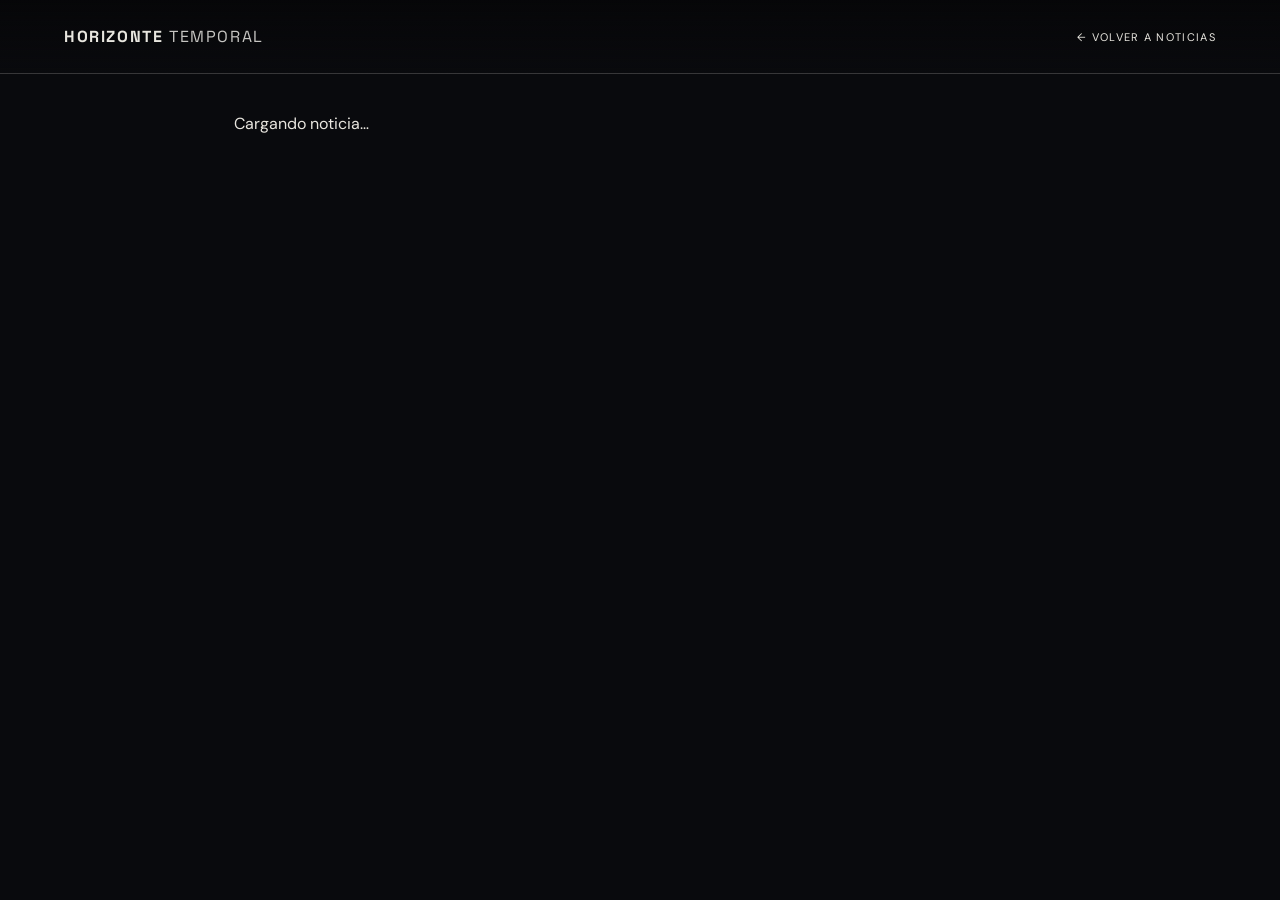
==== noticia.html @ fc0a2a20 "Agregar página individual de noticias" ====
<!doctype html><html lang="es"><head><meta charset="utf-8"><meta name="viewport" content="width=device-width,initial-scale=1"><title>Noticias — Horizonte Temporal</title><link rel="stylesheet" href="styles.css"></head><body><header class="topbar"><a class="wordmark" href="index.html#inicio">HORIZONTE <b>TEMPORAL</b></a><nav><a href="index.html#novedades">← VOLVER A NOTICIAS</a></nav></header><main class="news-article" id="article"><p>Cargando noticia…</p></main><script>const root=document.querySelector('#article');fetch('contenido.json',{cache:'no-store'}).then(r=>r.json()).then(d=>{const id=new URLSearchParams(location.search).get('id');const n=(d.noticias||[]).find(x=>(x.id||x.fecha)===id&&x.publicar!==false);root.replaceChildren();if(!n){root.textContent='Noticia no encontrada.';return;}document.title=(n.titulo||'Noticia')+' — Horizonte Temporal';const add=(tag,txt)=>{const e=document.createElement(tag);e.textContent=txt||'';root.append(e);return e};add('p',n.fecha);add('h1',n.titulo);if(n.imagen){const im=document.createElement('img');im.src='images/'+n.imagen.replace(/^\\/?images\\//,'');im.alt=n.titulo||'';root.append(im)}add('p',n.contenido||n.texto);if(n.relacionado){const details=document.createElement('details');const summary=document.createElement('summary');summary.textContent='Información relacionada';const p=document.createElement('p');p.textContent=n.relacionado;details.append(summary,p);root.append(details)}if(n.enlace&&/^https?:\\/\\//.test(n.enlace)){const a=document.createElement('a');a.href=n.enlace;a.textContent=n.texto_enlace||'Enlace relacionado';a.target='_blank';a.rel='noopener noreferrer';root.append(a)}}).catch(()=>root.textContent='No se pudo cargar la noticia.');</script></body></html>
---- styles.css ----
@import url('https://fonts.googleapis.com/css2?family=DM+Sans:wght@400;500;600;700&family=Space+Grotesk:wght@400;500;600;700&display=swap');:root{--bg:#090a0d;--fg:#e8e6df;--muted:#98999b;--line:#353538;--accent:#e78460}*{box-sizing:border-box}html{scroll-behavior:smooth}body{margin:0;background:var(--bg);color:var(--fg);font-family:'DM Sans',Arial,sans-serif}a{color:inherit;text-decoration:none}button{font:inherit;cursor:pointer}img{display:block;width:100%}.grain{position:fixed;inset:0;z-index:30;pointer-events:none;opacity:.12;background-image:url("data:image/svg+xml,%3Csvg viewBox='0 0 180 180' xmlns='http://www.w3.org/2000/svg'%3E%3Cfilter id='n'%3E%3CfeTurbulence type='fractalNoise' baseFrequency='.9' numOctaves='3' stitchTiles='stitch'/%3E%3C/filter%3E%3Crect width='100%25' height='100%25' filter='url(%23n)' opacity='.28'/%3E%3C/svg%3E")}.topbar{height:74px;position:absolute;z-index:20;top:0;left:0;right:0;display:flex;align-items:center;justify-content:space-between;padding:0 5%;border-bottom:1px solid #ffffff32;background:linear-gradient(#050507c7,transparent)}.wordmark{font:700 16px 'Space Grotesk',sans-serif;letter-spacing:.1em}.wordmark span{color:var(--accent)}.wordmark b{font-weight:400;color:#c6c5c2}.topbar nav{display:flex;gap:27px}.topbar nav a{font-size:11px;letter-spacing:.12em;text-transform:uppercase}.topbar nav a:hover{color:var(--accent)}.menu-toggle{display:none}.hero{min-height:760px;height:100svh;position:relative;display:flex;align-items:center;overflow:hidden}.hero>img{position:absolute;inset:0;height:100%;object-fit:cover;object-position:70% 45%;filter:saturate(.78)}.hero-shade{position:absolute;inset:0;background:linear-gradient(90deg,#07080bee 0%,#07080bba 37%,#07080b18 85%),linear-gradient(0deg,#07080bf0,transparent 30%)}.hero-copy{position:relative;padding:120px 8% 70px;max-width:980px}.eyebrow,.kicker,.index,.section-head,.image-label,.hero-bottom,.note{font-size:11px;letter-spacing:.18em;text-transform:uppercase}.eyebrow,.kicker{color:var(--accent)}h1,h2,h3,p{margin-top:0}h1,h2,h3{font-family:'Space Grotesk',Arial,sans-serif}h1{font-size:clamp(56px,9.5vw,145px);line-height:.88;letter-spacing:-.085em;margin:30px 0}h1 em,h2 i{font-style:normal;font-weight:400;color:var(--accent)}.lead{font-size:clamp(16px,2vw,23px);line-height:1.5;max-width:490px;color:#dedbd5}.outline-btn{display:inline-flex;gap:35px;align-items:center;border:1px solid #a6a2a0;padding:16px 20px;font-size:11px;letter-spacing:.15em;margin-top:24px}.outline-btn:hover{background:var(--fg);color:var(--bg)}.hero-bottom{position:absolute;bottom:28px;left:8%;right:8%;display:flex;justify-content:space-between;color:#b4b2b0}.section{padding:110px 8%}.section-head{display:flex;gap:20px;align-items:center;color:#aaa9a6;margin-bottom:55px}.section-head .index{color:var(--accent)}.section-head .rule{height:1px;flex:1;background:var(--line)}h2{font-size:clamp(38px,5vw,76px);letter-spacing:-.06em;line-height:1.08;font-weight:500;margin-bottom:30px}.intro-grid{display:grid;grid-template-columns:1.2fr .8fr;gap:8%;margin-bottom:80px}.prose{font-size:16px;line-height:1.85;color:#bbb9b6}.note{font-size:10px;color:#7f8083}.wide-image{height:550px;position:relative;overflow:hidden}.wide-image img{height:100%;object-fit:cover;object-position:center 42%}.image-label{position:absolute;bottom:25px;left:28px;background:#08090bbd;padding:12px}.section-sub{max-width:630px;color:#a7a7a6;line-height:1.7;margin-bottom:40px}.chapters{background:#101115}.chapter-grid{display:grid;grid-template-columns:repeat(2,minmax(0,1fr));gap:20px}.chapter{min-height:460px;position:relative;overflow:hidden;background:#1b1b1e}.chapter img{height:100%;position:absolute;inset:0;object-fit:cover;filter:brightness(.7);transition:transform .5s}.chapter:hover img{transform:scale(1.045)}.chapter:after{content:'';position:absolute;inset:0;background:linear-gradient(0deg,#000e,transparent 75%)}.chapter-content{position:absolute;z-index:1;bottom:0;padding:35px}.chapter-number{font-size:11px;letter-spacing:.18em;color:#e4a58e}.chapter h3{font-size:clamp(25px,3vw,45px);letter-spacing:-.04em;margin:12px 0}.chapter p{color:#ddd;max-width:390px;line-height:1.5;font-size:14px}.chapter:first-child{grid-column:span 2;min-height:570px}.chapter:first-child h3{font-size:clamp(40px,5vw,72px)}.quote-band{height:650px;position:relative;display:grid;place-items:center;text-align:center}.quote-band img{position:absolute;inset:0;height:100%;object-fit:cover;filter:brightness(.43)}.quote-band:after{content:'';position:absolute;inset:0;background:#090a0d50}.quote-band>div{position:relative;z-index:1;max-width:850px;padding:30px}.quote-band blockquote{font:400 clamp(28px,4.4vw,60px)/1.18 'Space Grotesk',sans-serif;letter-spacing:-.04em;margin:30px 0}.quote-band small{letter-spacing:.18em;color:#bbb}.atlas{display:grid;grid-template-columns:repeat(3,1fr);gap:20px}.atlas-feature{background:#151619}.atlas-feature img{height:380px;object-fit:cover}.atlas-feature div{padding:26px}.atlas-feature span{font-size:11px;color:var(--accent);letter-spacing:.13em}.atlas-feature h3{font-size:27px;margin:14px 0}.atlas-feature p{font-size:14px;color:#aaa;line-height:1.6}.gallery-section{background:#111216}.filters{display:flex;gap:10px;flex-wrap:wrap;margin-bottom:28px}.filters button{background:none;border:1px solid #555;color:#bbb;padding:11px 18px;font-size:11px;letter-spacing:.14em}.filters button.active,.filters button:hover{color:#0a0a0c;background:var(--accent);border-color:var(--accent)}.gallery-grid{display:grid;grid-template-columns:repeat(4,1fr);gap:12px}.gallery-item{border:0;background:#222;padding:0;position:relative;overflow:hidden;aspect-ratio:3/4}.gallery-item:nth-child(5n+2){grid-row:span 2;aspect-ratio:auto}.gallery-item img{height:100%;object-fit:cover;transition:transform .35s,filter .35s;filter:brightness(.85)}.gallery-item:hover img{transform:scale(1.05);filter:brightness(1)}.gallery-item span{position:absolute;bottom:0;left:0;right:0;background:linear-gradient(transparent,#000a);padding:45px 12px 14px;text-align:left;font-size:11px;letter-spacing:.1em}.process-grid{display:grid;grid-template-columns:1fr 1fr;gap:9%;align-items:center}.process-grid p{line-height:1.8;color:#bbb}.process-grid img{max-height:720px;object-fit:contain}.closing{min-height:700px;position:relative;display:grid;place-items:center;text-align:center}.closing>img{position:absolute;inset:0;height:100%;object-fit:cover;filter:brightness(.35)}.closing>div{position:relative;padding:30px}.closing h2{font-size:clamp(60px,9vw,125px);line-height:.9;margin:30px 0}.closing p{font-size:12px;letter-spacing:.15em}footer{padding:50px 8%;display:flex;justify-content:space-between;gap:15px;align-items:center;border-top:1px solid var(--line)}footer p,footer small{font-size:11px;color:#888}dialog{background:#08090c;color:#eee;border:1px solid #555;max-width:95vw;max-height:95vh;padding:25px 65px 55px}dialog::backdrop{background:#000e}dialog img{max-height:75vh;max-width:80vw;object-fit:contain}dialog button{position:absolute;background:#151515d9;color:white;border:1px solid #555;font-size:24px;padding:8px 13px}dialog .close{right:10px;top:10px}dialog .prev{left:10px;top:50%}dialog .next{right:10px;top:50%}.lightbox-caption{position:absolute;bottom:17px;left:0;right:0;text-align:center;font-size:12px;letter-spacing:.12em}@media(max-width:900px){.topbar nav{display:none;position:absolute;top:74px;left:0;right:0;background:#101114;padding:25px 6%;flex-direction:column}.topbar nav.open{display:flex}.menu-toggle{display:block;color:white;background:none;border:0;font-size:12px;letter-spacing:.15em}.intro-grid,.process-grid{grid-template-columns:1fr;gap:35px}.atlas{grid-template-columns:1fr 1fr}.gallery-grid{grid-template-columns:repeat(3,1fr)}.section{padding:80px 6%}}@media(max-width:600px){.hero{min-height:640px}.hero-copy{padding:120px 6% 65px}.hero-bottom{left:6%;right:6%;font-size:9px}.hero-bottom span:last-child{display:none}.section-head{font-size:9px;gap:10px}.section-head>span:last-child{display:none}.wide-image{height:360px}.chapter-grid{grid-template-columns:1fr}.chapter:first-child{grid-column:auto;min-height:450px}.chapter{min-height:390px}.atlas{grid-template-columns:1fr}.atlas-feature img{height:360px}.gallery-grid{grid-template-columns:repeat(2,1fr)}.gallery-item:nth-child(5n+2){grid-row:auto;aspect-ratio:3/4}.quote-band{height:550px}.closing{min-height:570px}footer{flex-direction:column;align-items:flex-start}dialog{padding:45px 10px 55px}dialog img{max-width:87vw;max-height:70vh}dialog .prev,dialog .next{top:auto;bottom:7px}dialog .lightbox-caption{bottom:17px;max-width:65%;margin:auto}}

/* Noticias y venta: extensión visual v02 */
.news-section{background:#101115}.news-grid{display:grid;grid-template-columns:repeat(3,minmax(0,1fr));gap:22px}.news-card{background:#1a1b1f;overflow:hidden;border:1px solid #353538}.news-card img{height:240px;object-fit:cover}.news-body{padding:25px}.news-body h3{font-size:25px;line-height:1.18;margin:14px 0}.news-body p,.buy-grid p{color:#bbb;line-height:1.75}.news-body a{display:inline-block;margin-top:12px;color:var(--accent);font-size:11px;letter-spacing:.12em}.buy-section{background:#090a0d}.buy-grid{display:grid;grid-template-columns:.9fr 1.1fr;align-items:center;gap:8%}.buy-grid>img{height:500px;object-fit:cover}.buy-price{font:600 24px 'Space Grotesk',sans-serif;color:var(--fg)!important}.buy-links{display:flex;flex-wrap:wrap;gap:12px}.buy-links .outline-btn{margin-top:10px}.buy-grid .note{margin-top:28px}@media(max-width:900px){.news-grid{grid-template-columns:repeat(2,1fr)}.buy-grid{grid-template-columns:1fr}}@media(max-width:600px){.news-grid{grid-template-columns:1fr}.buy-grid>img{height:340px}}

.hero-video{position:absolute;inset:0;width:100%;height:100%;object-fit:cover;display:none}.contact-section{border-top:1px solid var(--line)}.contact-section .outline-btn{margin-top:24px}.news-card a{display:inline-block;margin-top:14px;color:var(--accent)}.news-article{max-width:860px;margin:110px auto 80px;padding:0 24px}.news-article h1{font-size:clamp(2rem,5vw,4rem)}.news-article img{width:100%;max-height:550px;object-fit:cover}.news-article p{white-space:pre-line;line-height:1.8}.news-article details{border-top:1px solid var(--line);padding:24px 0;margin-top:30px}.news-article summary{cursor:pointer;color:var(--accent)}
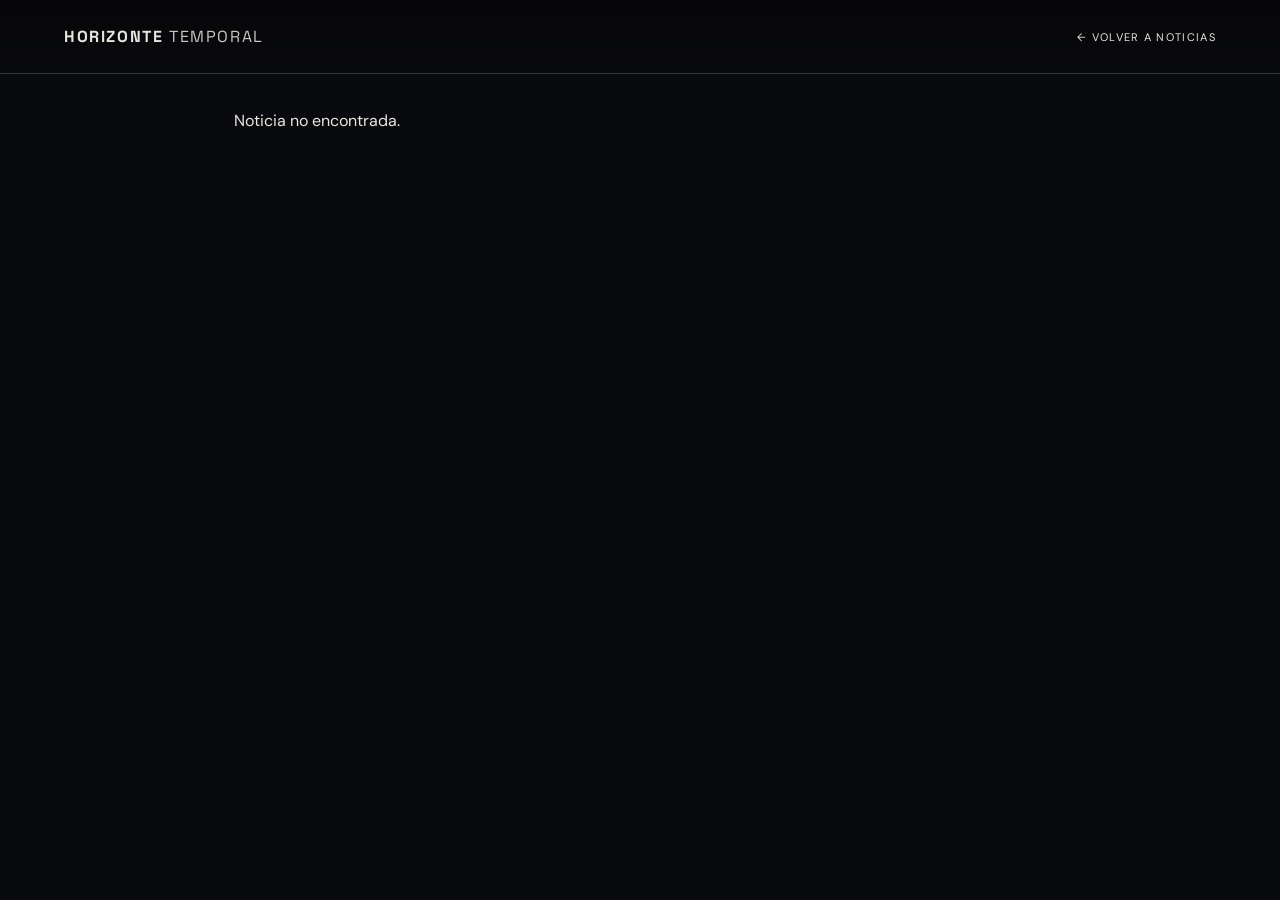
==== commit 15839601: "Corregir rutas y enlaces de noticias" ====
--- a/noticia.html
+++ b/noticia.html
@@ -1 +1 @@
-<!doctype html><html lang="es"><head><meta charset="utf-8"><meta name="viewport" content="width=device-width,initial-scale=1"><title>Noticias — Horizonte Temporal</title><link rel="stylesheet" href="styles.css"></head><body><header class="topbar"><a class="wordmark" href="index.html#inicio">HORIZONTE <b>TEMPORAL</b></a><nav><a href="index.html#novedades">← VOLVER A NOTICIAS</a></nav></header><main class="news-article" id="article"><p>Cargando noticia…</p></main><script>const root=document.querySelector('#article');fetch('contenido.json',{cache:'no-store'}).then(r=>r.json()).then(d=>{const id=new URLSearchParams(location.search).get('id');const n=(d.noticias||[]).find(x=>(x.id||x.fecha)===id&&x.publicar!==false);root.replaceChildren();if(!n){root.textContent='Noticia no encontrada.';return;}document.title=(n.titulo||'Noticia')+' — Horizonte Temporal';const add=(tag,txt)=>{const e=document.createElement(tag);e.textContent=txt||'';root.append(e);return e};add('p',n.fecha);add('h1',n.titulo);if(n.imagen){const im=document.createElement('img');im.src='images/'+n.imagen.replace(/^\\/?images\\//,'');im.alt=n.titulo||'';root.append(im)}add('p',n.contenido||n.texto);if(n.relacionado){const details=document.createElement('details');const summary=document.createElement('summary');summary.textContent='Información relacionada';const p=document.createElement('p');p.textContent=n.relacionado;details.append(summary,p);root.append(details)}if(n.enlace&&/^https?:\\/\\//.test(n.enlace)){const a=document.createElement('a');a.href=n.enlace;a.textContent=n.texto_enlace||'Enlace relacionado';a.target='_blank';a.rel='noopener noreferrer';root.append(a)}}).catch(()=>root.textContent='No se pudo cargar la noticia.');</script></body></html>+<!doctype html><html lang="es"><head><meta charset="utf-8"><meta name="viewport" content="width=device-width,initial-scale=1"><title>Noticias — Horizonte Temporal</title><link rel="stylesheet" href="styles.css"></head><body><header class="topbar"><a class="wordmark" href="index.html#inicio">HORIZONTE <b>TEMPORAL</b></a><nav><a href="index.html#novedades">← VOLVER A NOTICIAS</a></nav></header><main class="news-article" id="article"><p>Cargando noticia…</p></main><script>const root=document.querySelector('#article');fetch('contenido.json',{cache:'no-store'}).then(r=>r.json()).then(d=>{const id=new URLSearchParams(location.search).get('id');const n=(d.noticias||[]).find(x=>(x.id||x.fecha)===id&&x.publicar!==false);root.replaceChildren();if(!n){root.textContent='Noticia no encontrada.';return;}document.title=(n.titulo||'Noticia')+' — Horizonte Temporal';const add=(tag,txt)=>{const e=document.createElement(tag);e.textContent=txt||'';root.append(e);return e};add('p',n.fecha);add('h1',n.titulo);if(n.imagen){const im=document.createElement('img');im.src='images/'+(n.imagen.startsWith('images/')?n.imagen.slice(7):n.imagen);im.alt=n.titulo||'';root.append(im)}add('p',n.contenido||n.texto);if(n.relacionado){const details=document.createElement('details');const summary=document.createElement('summary');summary.textContent='Información relacionada';const p=document.createElement('p');p.textContent=n.relacionado;details.append(summary,p);root.append(details)}if(n.enlace&&(n.enlace.startsWith('https://')||n.enlace.startsWith('http://'))){const a=document.createElement('a');a.href=n.enlace;a.textContent=n.texto_enlace||'Enlace relacionado';a.target='_blank';a.rel='noopener noreferrer';root.append(a)}}).catch(()=>root.textContent='No se pudo cargar la noticia.');</script></body></html>
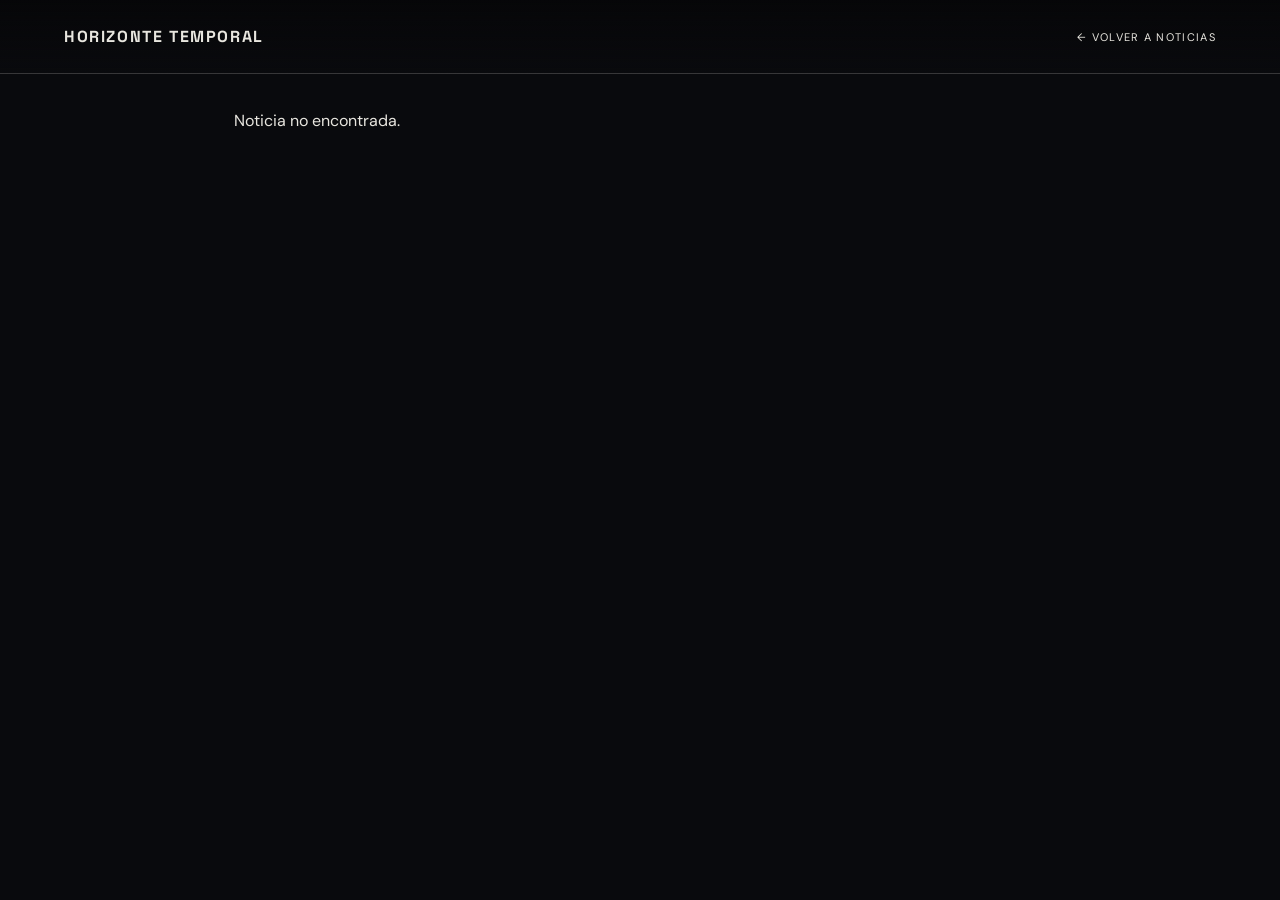
==== commit ee016370: "Hacer editables rótulos y opcional la imagen de la noticia" ====
--- a/noticia.html
+++ b/noticia.html
@@ -1 +1,61 @@
-<!doctype html><html lang="es"><head><meta charset="utf-8"><meta name="viewport" content="width=device-width,initial-scale=1"><title>Noticias — Horizonte Temporal</title><link rel="stylesheet" href="styles.css"></head><body><header class="topbar"><a class="wordmark" href="index.html#inicio">HORIZONTE <b>TEMPORAL</b></a><nav><a href="index.html#novedades">← VOLVER A NOTICIAS</a></nav></header><main class="news-article" id="article"><p>Cargando noticia…</p></main><script>const root=document.querySelector('#article');fetch('contenido.json',{cache:'no-store'}).then(r=>r.json()).then(d=>{const id=new URLSearchParams(location.search).get('id');const n=(d.noticias||[]).find(x=>(x.id||x.fecha)===id&&x.publicar!==false);root.replaceChildren();if(!n){root.textContent='Noticia no encontrada.';return;}document.title=(n.titulo||'Noticia')+' — Horizonte Temporal';const add=(tag,txt)=>{const e=document.createElement(tag);e.textContent=txt||'';root.append(e);return e};add('p',n.fecha);add('h1',n.titulo);if(n.imagen){const im=document.createElement('img');im.src='images/'+(n.imagen.startsWith('images/')?n.imagen.slice(7):n.imagen);im.alt=n.titulo||'';root.append(im)}add('p',n.contenido||n.texto);if(n.relacionado){const details=document.createElement('details');const summary=document.createElement('summary');summary.textContent='Información relacionada';const p=document.createElement('p');p.textContent=n.relacionado;details.append(summary,p);root.append(details)}if(n.enlace&&(n.enlace.startsWith('https://')||n.enlace.startsWith('http://'))){const a=document.createElement('a');a.href=n.enlace;a.textContent=n.texto_enlace||'Enlace relacionado';a.target='_blank';a.rel='noopener noreferrer';root.append(a)}}).catch(()=>root.textContent='No se pudo cargar la noticia.');</script></body></html>+<!doctype html>
+<html lang="es">
+<head>
+  <meta charset="utf-8">
+  <meta name="viewport" content="width=device-width,initial-scale=1">
+  <meta name="theme-color" content="#090a0d">
+  <title>Noticias — Horizonte Temporal</title>
+  <link rel="stylesheet" href="styles.css">
+  <link rel="stylesheet" href="gallery-v3.css">
+  <style>.news-back{font-size:11px;letter-spacing:.12em;text-transform:uppercase;color:#e8e6df}.news-back:hover{color:var(--accent)}.news-article{white-space:pre-line}.news-article img{margin:20px 0 35px}@media(max-width:600px){.topbar{padding:0 5%}.news-back{font-size:10px}}</style>
+</head>
+<body>
+  <header class="topbar">
+    <a class="wordmark" id="newsBrand" href="index.html#inicio">HORIZONTE TEMPORAL</a>
+    <a class="news-back" id="newsBack" href="index.html#novedades">← VOLVER A NOTICIAS</a>
+  </header>
+  <main class="news-article" id="article"><p>Cargando noticia…</p></main>
+<script>
+(async()=>{
+  const root=document.querySelector('#article');
+  try{
+    const response=await fetch('contenido.json',{cache:'no-store'});
+    if(!response.ok)throw Error('Contenido no disponible');
+    const data=await response.json();
+    const copy=data.textos||{};
+    for(const [selector,key] of [['#newsBrand','marca_cabecera'],['#newsBack','noticias_volver']]){
+      const node=document.querySelector(selector);
+      if(Object.prototype.hasOwnProperty.call(copy,key)){node.textContent=copy[key]||'';node.hidden=!copy[key];}
+    }
+    const id=new URLSearchParams(location.search).get('id');
+    const n=(data.noticias||[]).find(item=>(item.id||item.fecha)===id&&item.publicar!==false);
+    root.replaceChildren();
+    if(!n){root.textContent='Noticia no encontrada.';return;}
+    document.title=(n.titulo||'Noticia')+' — Horizonte Temporal';
+    function add(tag,value,cls=''){
+      if(value===undefined||value===null||!String(value).trim())return null;
+      const node=document.createElement(tag);node.textContent=String(value);
+      if(cls)node.className=cls;root.append(node);return node;
+    }
+    add('p',n.fecha,'kicker');
+    add('h1',n.titulo);
+    if(typeof n.imagen==='string'&&n.imagen.trim()){
+      const raw=n.imagen.trim().replace(/^\/?images\//,'');
+      if(/^[^\/\\]+\.(?:jpe?g|png|webp|gif|avif)$/i.test(raw)&&!raw.includes('..')){
+        const img=document.createElement('img');img.src='images/'+encodeURIComponent(raw);img.alt=n.titulo||'Imagen de la noticia';img.loading='lazy';root.append(img);
+      }
+    }
+    add('p',n.contenido||n.texto);
+    if(n.relacionado){
+      const details=document.createElement('details');
+      const summary=document.createElement('summary');summary.textContent='Información relacionada';
+      const p=document.createElement('p');p.textContent=n.relacionado;details.append(summary,p);root.append(details);
+    }
+    if(/^https:\/\//i.test(n.enlace||'')){
+      const a=document.createElement('a');a.href=n.enlace;a.target='_blank';a.rel='noopener noreferrer';a.textContent=n.texto_enlace||'Enlace relacionado';root.append(a);
+    }
+  }catch(error){console.warn(error);root.textContent='No se pudo cargar la noticia.';}
+})();
+</script>
+</body>
+</html>
--- a/styles.css
+++ b/styles.css
@@ -4,3 +4,25 @@
 .news-section{background:#101115}.news-grid{display:grid;grid-template-columns:repeat(3,minmax(0,1fr));gap:22px}.news-card{background:#1a1b1f;overflow:hidden;border:1px solid #353538}.news-card img{height:240px;object-fit:cover}.news-body{padding:25px}.news-body h3{font-size:25px;line-height:1.18;margin:14px 0}.news-body p,.buy-grid p{color:#bbb;line-height:1.75}.news-body a{display:inline-block;margin-top:12px;color:var(--accent);font-size:11px;letter-spacing:.12em}.buy-section{background:#090a0d}.buy-grid{display:grid;grid-template-columns:.9fr 1.1fr;align-items:center;gap:8%}.buy-grid>img{height:500px;object-fit:cover}.buy-price{font:600 24px 'Space Grotesk',sans-serif;color:var(--fg)!important}.buy-links{display:flex;flex-wrap:wrap;gap:12px}.buy-links .outline-btn{margin-top:10px}.buy-grid .note{margin-top:28px}@media(max-width:900px){.news-grid{grid-template-columns:repeat(2,1fr)}.buy-grid{grid-template-columns:1fr}}@media(max-width:600px){.news-grid{grid-template-columns:1fr}.buy-grid>img{height:340px}}
 
 .hero-video{position:absolute;inset:0;width:100%;height:100%;object-fit:cover;display:none}.contact-section{border-top:1px solid var(--line)}.contact-section .outline-btn{margin-top:24px}.news-card a{display:inline-block;margin-top:14px;color:var(--accent)}.news-article{max-width:860px;margin:110px auto 80px;padding:0 24px}.news-article h1{font-size:clamp(2rem,5vw,4rem)}.news-article img{width:100%;max-height:550px;object-fit:cover}.news-article p{white-space:pre-line;line-height:1.8}.news-article details{border-top:1px solid var(--line);padding:24px 0;margin-top:30px}.news-article summary{cursor:pointer;color:var(--accent)}
+
+.hero-youtube{border:0;pointer-events:none;transform:scale(1.25);transform-origin:center}.hero{overflow:hidden}
+
+.hero-logo{width:min(100%,820px);height:auto;max-height:330px;object-fit:contain;object-position:left center;margin:30px 0;filter:none}@media(max-width:700px){.hero-logo{max-height:220px;margin:26px 0}}
+
+.closing-logo{display:block;width:min(75vw,540px);max-height:460px;height:auto;object-fit:contain;margin:20px auto 28px;filter:none}.closing #closingTitle{font-size:clamp(40px,6vw,84px);line-height:1;letter-spacing:-.055em}@media(max-width:650px){.closing-logo{width:min(86vw,370px);max-height:370px}}
+
+
+/* 05 — Proceso creativo: texto sin repeticiones + reproductor adaptable */
+.process-grid{grid-template-columns:minmax(0,1.1fr) minmax(0,.9fr);align-items:center;gap:clamp(28px,6vw,96px)}
+.process-copy{min-width:0}
+.process-copy .kicker{margin-bottom:24px}
+.process-copy h2{margin-bottom:32px}
+.process-copy .process-story{white-space:pre-line;overflow-wrap:anywhere;font-size:clamp(15px,1.22vw,17px);line-height:1.85;color:#c7c4c0;letter-spacing:normal;text-transform:none}
+.process-media{min-width:0}
+.process-video-player{width:100%;aspect-ratio:16/9;position:relative;overflow:hidden;background:#17191e;border:1px solid #ffffff3b;box-shadow:0 18px 60px #0007}
+.process-video-player iframe,.process-video-player video,.process-video-player>img{display:block;width:100%;height:100%;max-height:none;object-fit:cover;border:0}
+.process-video-player iframe{position:absolute;inset:0;aspect-ratio:16/9}
+.process-video-player iframe,.process-video-player video{pointer-events:none}
+.process-video-caption{font-size:10px!important;letter-spacing:.16em;line-height:1.65!important;color:#a8a3a0!important;text-transform:uppercase;margin:16px 0 0}
+@media(max-width:900px){.process-grid{grid-template-columns:1fr;gap:36px}.process-media{max-width:760px}}
+@media(max-width:600px){.process-copy h2{margin-bottom:24px}.process-copy .process-story{font-size:15px}.process-video-caption{margin-top:12px}}
--- a/gallery-v3.css
+++ b/gallery-v3.css
@@ -0,0 +1,31 @@
+/* GALERÍA EDITORIAL · HORIZONTE TEMPORAL V3 */
+[hidden]{display:none!important}
+.editorial-gallery{display:flex;flex-direction:column;gap:clamp(48px,7vw,110px);margin-top:32px}
+.editorial-nav{display:flex;gap:8px;overflow-x:auto;scroll-snap-type:x proximity;padding:10px 0 22px;margin:14px 0 38px;scrollbar-color:#73605c #1b1b1e;scrollbar-width:thin}
+.editorial-tab{scroll-snap-align:start;display:flex;align-items:center;gap:13px;flex:0 0 198px;min-height:66px;padding:12px 14px;border:1px solid #464246;background:#1a1a20;color:#ede8e5;transition:border-color .25s,background .25s}
+.editorial-tab:hover,.editorial-tab:focus-visible{border-color:var(--accent);background:#302524}
+.editorial-tab-index{font:600 20px 'Space Grotesk',Arial,sans-serif;color:var(--accent)}
+.editorial-tab-label{font-size:11px;line-height:1.3;letter-spacing:.02em;overflow-wrap:anywhere}
+.editorial-chapter{scroll-margin-top:45px;border-top:1px solid #676060;padding-top:24px;min-width:0}
+.editorial-heading{display:grid;grid-template-columns:125px 1fr;align-items:start;gap:25px;margin-bottom:25px}
+.editorial-chapter-number{font-size:11px;letter-spacing:.15em;color:var(--accent);padding-top:12px}
+.editorial-chapter-title{font:500 clamp(27px,3.4vw,47px)/1.12 'Space Grotesk',sans-serif;max-width:900px;letter-spacing:-.035em;margin:0;overflow-wrap:anywhere}
+.editorial-tiles{display:grid;grid-template-columns:minmax(0,1.55fr) minmax(0,1fr);grid-template-rows:repeat(2,minmax(0,245px));gap:12px}
+.editorial-tile{position:relative;isolation:isolate;overflow:hidden;display:block;width:100%;height:100%;padding:0;border:0;background:#1b1b20;color:#f4f0ec;text-align:left}
+.editorial-tile:first-child{grid-row:span 2}
+.editorial-tile img{width:100%;height:100%;object-fit:cover;transition:transform 700ms cubic-bezier(.18,.8,.15,1),filter 500ms;filter:brightness(.86)}
+.editorial-tile:hover img,.editorial-tile:focus-visible img{transform:scale(1.045);filter:brightness(1)}
+.editorial-tile:focus-visible{outline:2px solid var(--accent);outline-offset:3px}
+.editorial-tile-overlay{display:flex;align-items:end;justify-content:space-between;gap:18px;position:absolute;inset:auto 0 0;background:linear-gradient(transparent,#060608e6);padding:48px 25px 19px;pointer-events:none}
+.editorial-tile-counter{color:#e9b19d;font-size:11px;letter-spacing:.2em;white-space:nowrap}
+.editorial-tile-caption{max-width:65%;text-align:right;letter-spacing:.035em;line-height:1.25;font-size:12px}
+.editorial-tiles .editorial-tile:only-child{grid-row:span 2;grid-column:span 2}
+.editorial-tiles .editorial-tile:nth-child(2):last-child{grid-row:span 2}
+.editorial-gallery + *{margin-top:45px}
+.topbar .wordmark[data-copy],footer .wordmark[data-copy]{font-weight:700;letter-spacing:.1em}
+#proceso .process-story{white-space:pre-line}
+.process-grid:has(.process-media[hidden]){grid-template-columns:1fr}
+.hero #heroImage[hidden]{display:none!important}
+@media(max-width:850px){.editorial-tiles{grid-template-rows:repeat(2,minmax(0,210px))}.editorial-heading{grid-template-columns:95px 1fr;gap:16px}}
+@media(max-width:600px){.editorial-gallery{gap:58px}.editorial-heading{display:block}.editorial-chapter-number{display:block;padding:0;margin-bottom:12px}.editorial-chapter-title{font-size:clamp(25px,7vw,35px)}.editorial-tiles{grid-template-columns:repeat(2,minmax(0,1fr));grid-template-rows:minmax(0,330px) minmax(0,190px);gap:8px}.editorial-tile:first-child{grid-row:auto;grid-column:span 2}.editorial-tile:nth-child(2):last-child{grid-column:span 2;grid-row:auto}.editorial-tile-overlay{padding:42px 12px 13px;gap:6px}.editorial-tile-caption{max-width:75%;font-size:10px}.editorial-tab{flex-basis:172px;padding:10px 12px}}
+@media(prefers-reduced-motion:reduce){.editorial-tile img,.editorial-tab{transition:none!important}}
